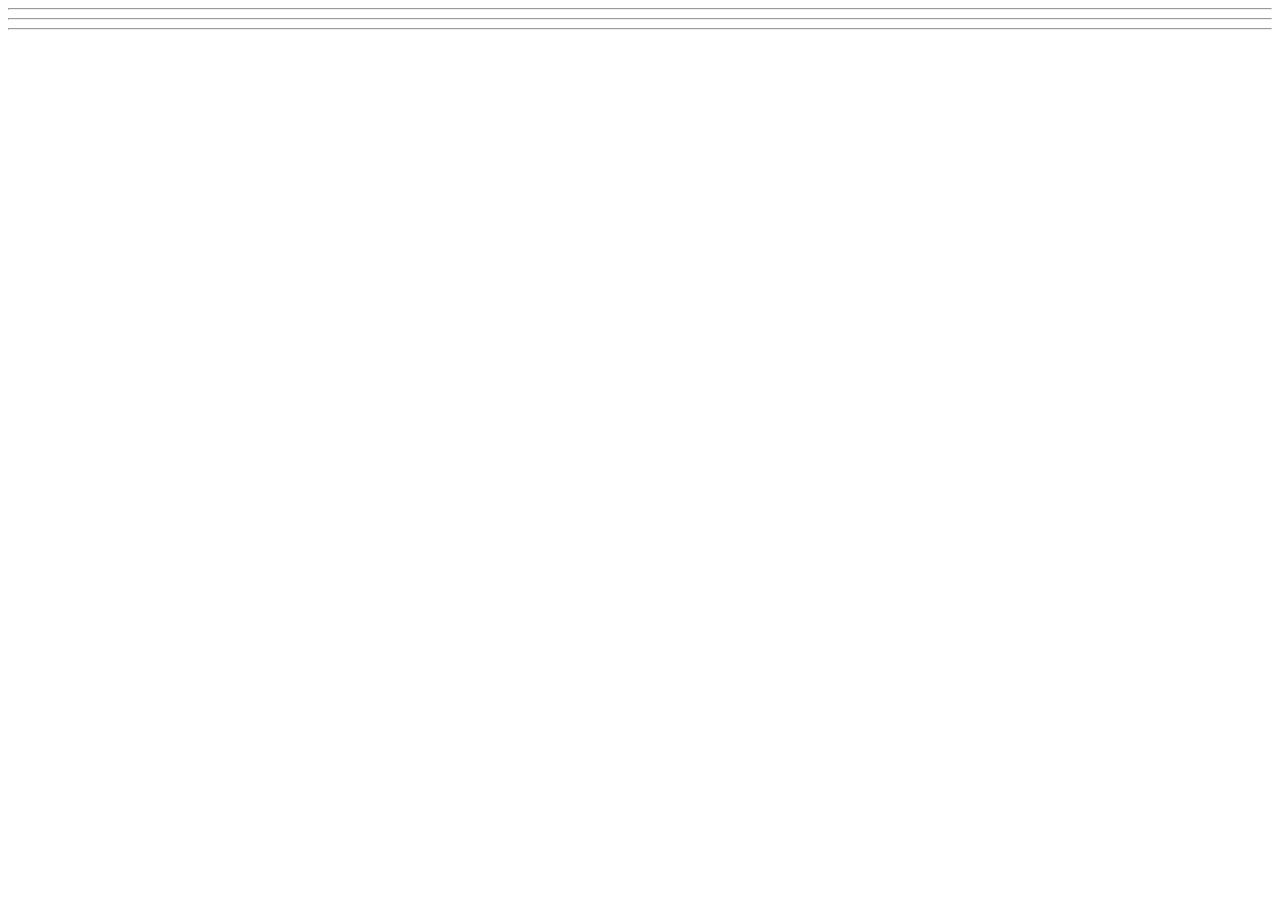
==== WDUnit1/WDLesson1_2Practical/index.html @ bbb1c22e "update" ====
<!DOCTYPE html>
<!-- WD Lesson 1.2: How do we work with images on a web page? -->
<!-- Resources 
      https://www.w3schools.com/html/html_images.asp
      https://www.w3schools.com/tags/tag_img.asp
-->

<html>
  <head>
    <title>Exploring Images</title>
  </head>
  <body>
    <!-- Example of an image from external source
        <img src="https://www.pinclipart.com/picdir/middle/199-1994265_7-duke-java-clipart.png">
    -->

    <!-- Challenge 1: Create an <h1> and put "External Source Images" -->

    <!-- Challenge 2: Add an image of your choice by searching Google and getting the image address. -->

    <!-- Challenge 3: Add three more of the same image.  Change the width and height of each image to 
     be 200x200 for the first, 150x150 for the second and 100x100 for the third -->

  <hr>
  <!-- Example of image from internal source, i.e your website 
    <img src="HulkLogo1.png">
  -->
  <!-- Challenge 4: Create an <h1> and put "Internal Source Images" -->

  <!-- Challenge 5: Add the Hulk Logo 2 image located internally in the folder to the page -->

  <hr>
  <!-- Example of image from an internal source stored within folder of your website 
    <img src="images/HulkSmash1.png">
  -->  

  <!-- Challenge 6: Create an <h1> and put "Internal Source Images Inside Folders" -->

  <!-- Challenge 7: Add the Hulk Smash 2 and Hulk Smash 3 images. 
                   Both images are located in the images folder to the page -->

  <hr>
  <!-- Challenge Bonus: Create a heading with "Marvel Superheroes".  Add a horizontal rule.  
   Add five images of Marvel Superheroes.  Make them all the same size -->
  </body>
</html>
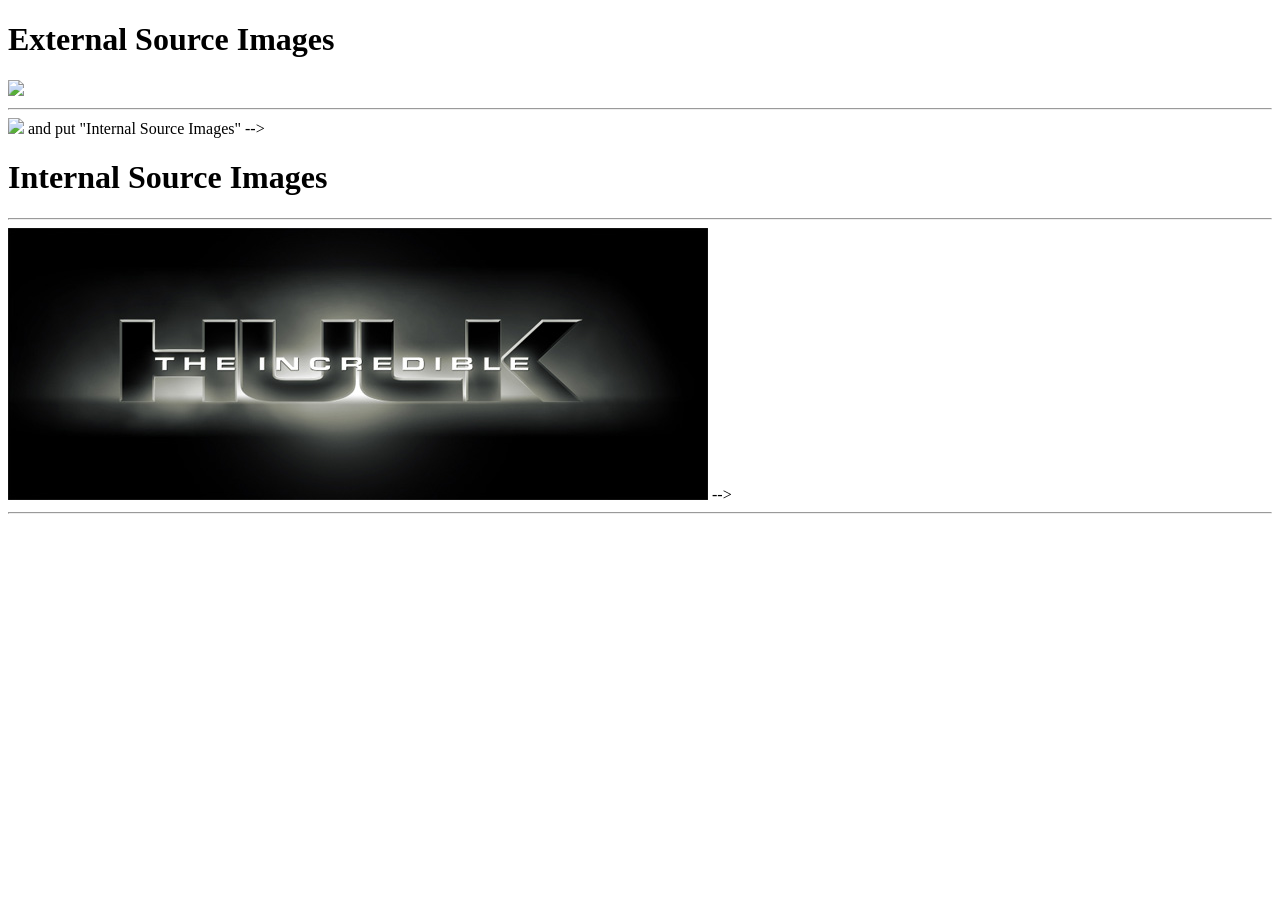
==== commit 45a5e9f6: "update" ====
--- a/WDUnit1/WDLesson1_2Practical/index.html
+++ b/WDUnit1/WDLesson1_2Practical/index.html
@@ -15,21 +15,22 @@
     -->
 
     <!-- Challenge 1: Create an <h1> and put "External Source Images" -->
-
+      <h1> External Source Images</h1>
     <!-- Challenge 2: Add an image of your choice by searching Google and getting the image address. -->
-
+     <img src="https://i.pinimg.com/736x/05/e6/ac/05e6ac5c0525c50e7554f31b77528958.jpg"
     <!-- Challenge 3: Add three more of the same image.  Change the width and height of each image to 
      be 200x200 for the first, 150x150 for the second and 100x100 for the third -->
 
   <hr>
   <!-- Example of image from internal source, i.e your website 
     <img src="HulkLogo1.png">
-  -->
+  --><img src="https://i.pinimg.com/736x/05/e6/ac/05e6ac5c0525c50e7554f31b77528958.jpg"
   <!-- Challenge 4: Create an <h1> and put "Internal Source Images" -->
-
+    <h1>Internal Source Images</h1>
   <!-- Challenge 5: Add the Hulk Logo 2 image located internally in the folder to the page -->
 
   <hr>
+  <img src="HulkLogo2.jpg"
   <!-- Example of image from an internal source stored within folder of your website 
     <img src="images/HulkSmash1.png">
   -->  
